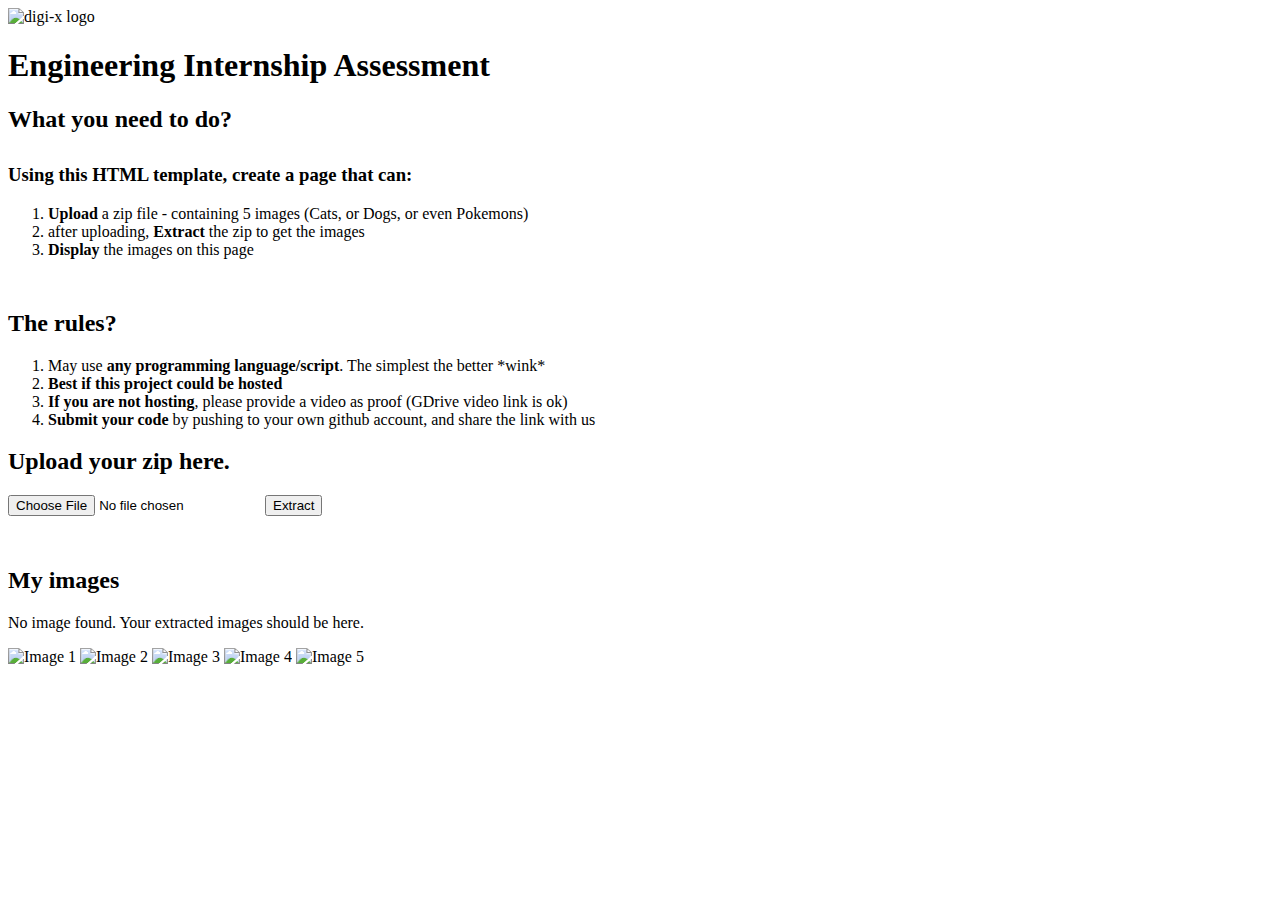
==== Assessments/task2/upload-extract-display/index.html @ a835744b "Solved using zip.js library" ====
<!doctype html>
<html lang="en">
<head>
  <meta charset="utf-8" />
  <meta name="viewport" content="width=device-width, initial-scale=1" />

  <title>Engineering Internship Assessment</title>
  <meta name="description" content="The HTML5 Herald" />
  <meta name="author" content="Digi-X Internship Committee" />

  <link rel="stylesheet" href="style.css?v=1.0" />
  <link rel="stylesheet" href="custom.css?v=1.0" />
  <script type="text/javascript" src="zip.min.js"></script>
  <script type="text/javascript" src="app.js"></script>

</head>

<body>

    <div class="top-wrapper">
        <img src="https://assets.website-files.com/5cd4f29af95bc7d8af794e0e/5cfe060171000aa66754447a_n-digi-x-logo-white-yellow-standard.svg" alt="digi-x logo" height="70" />
        <h1>Engineering Internship Assessment</h1>
    </div>

    <div class="instruction-wrapper">
        <h2>What you need to do?</h2>
        <h3 style="margin-top:31px;">Using this HTML template, create a page that can:</h3>
        <ol>
            <li><b class="yellow">Upload</b> a zip file - containing 5 images (Cats, or Dogs, or even Pokemons)</li>
            <li>after uploading, <b class="yellow">Extract</b> the zip to get the images </li>
            <li><b class="yellow">Display</b> the images on this page</li>
        </ol>

        <h2 style="margin-top:51px;">The rules?</h2>
        <ol>
            <li>May use <b class="yellow">any programming language/script</b>. The simplest the better *wink*</li>
            <li><b class="yellow">Best if this project could be hosted</b></li>
            <li><b class="yellow">If you are not hosting</b>, please provide a video as proof (GDrive video link is ok)</li>
            <li><b class="yellow">Submit your code</b> by pushing to your own github account, and share the link with us</li>
        </ol>
    </div>

    <div class="upload-wrapper">
        <h2>Upload your zip here.</h2>
        <input type="file" name="file" id="file">
        <button id="extract" onClick="extract()">Extract</button>
    </div>

    <!-- DO NO REMOVE CODE STARTING HERE -->
    <div class="display-wrapper">
        <h2 style="margin-top:51px;">My images</h2>
        <div class="append-images-here">
            <p id="noImage">No image found. Your extracted images should be here.</p>
            <p id="tooBig" style="display:none">Your zip file does not contain 5 images!</p>
            <!-- THE IMAGES SHOULD BE DISPLAYED INSIDE HERE -->
            <img id="image1" style="width:600px;height:400px;" alt="Image 1">
            <img id="image2" style="width:600px;height:400px;" alt="Image 2">
            <img id="image3" style="width:600px;height:400px;" alt="Image 3">
            <img id="image4" style="width:600px;height:400px;" alt="Image 4">
            <img id="image5" style="width:600px;height:400px;" alt="Image 5">
        </div>
    </div>
    <!-- DO NO REMOVE CODE UNTIL HERE -->
</body>
</html>
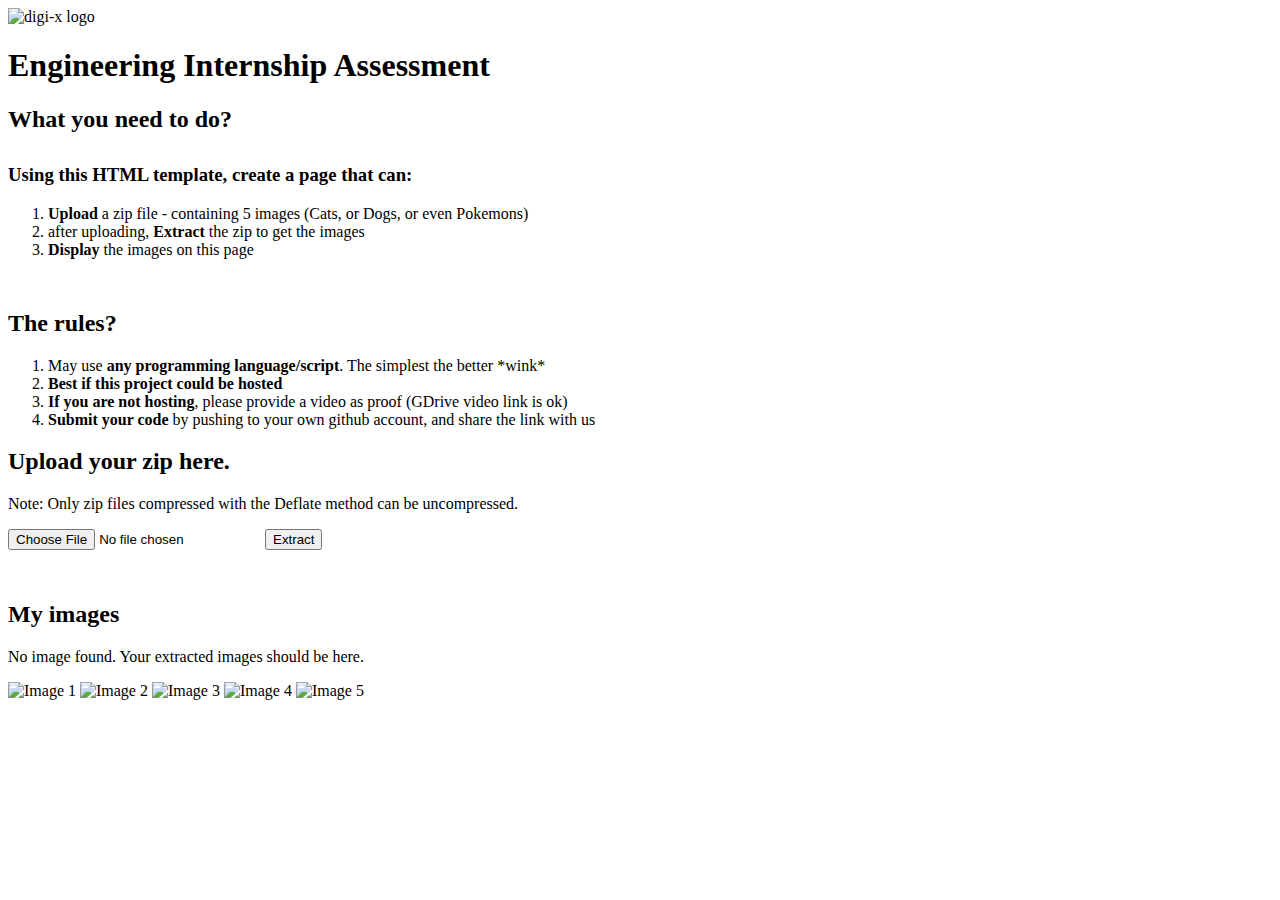
==== commit 73934445: "Error catching for task 2" ====
--- a/Assessments/task2/upload-extract-display/index.html
+++ b/Assessments/task2/upload-extract-display/index.html
@@ -42,6 +42,7 @@
 
     <div class="upload-wrapper">
         <h2>Upload your zip here.</h2>
+        <p>Note: Only zip files compressed with the Deflate method can be uncompressed.</p>
         <input type="file" name="file" id="file">
         <button id="extract" onClick="extract()">Extract</button>
     </div>
@@ -52,6 +53,7 @@
         <div class="append-images-here">
             <p id="noImage">No image found. Your extracted images should be here.</p>
             <p id="tooBig" style="display:none">Your zip file does not contain 5 images!</p>
+            <p id="error" style="display:none">Error: Zip compression method is not supported. (only Deflate method works)</p>
             <!-- THE IMAGES SHOULD BE DISPLAYED INSIDE HERE -->
             <img id="image1" style="width:600px;height:400px;" alt="Image 1">
             <img id="image2" style="width:600px;height:400px;" alt="Image 2">
